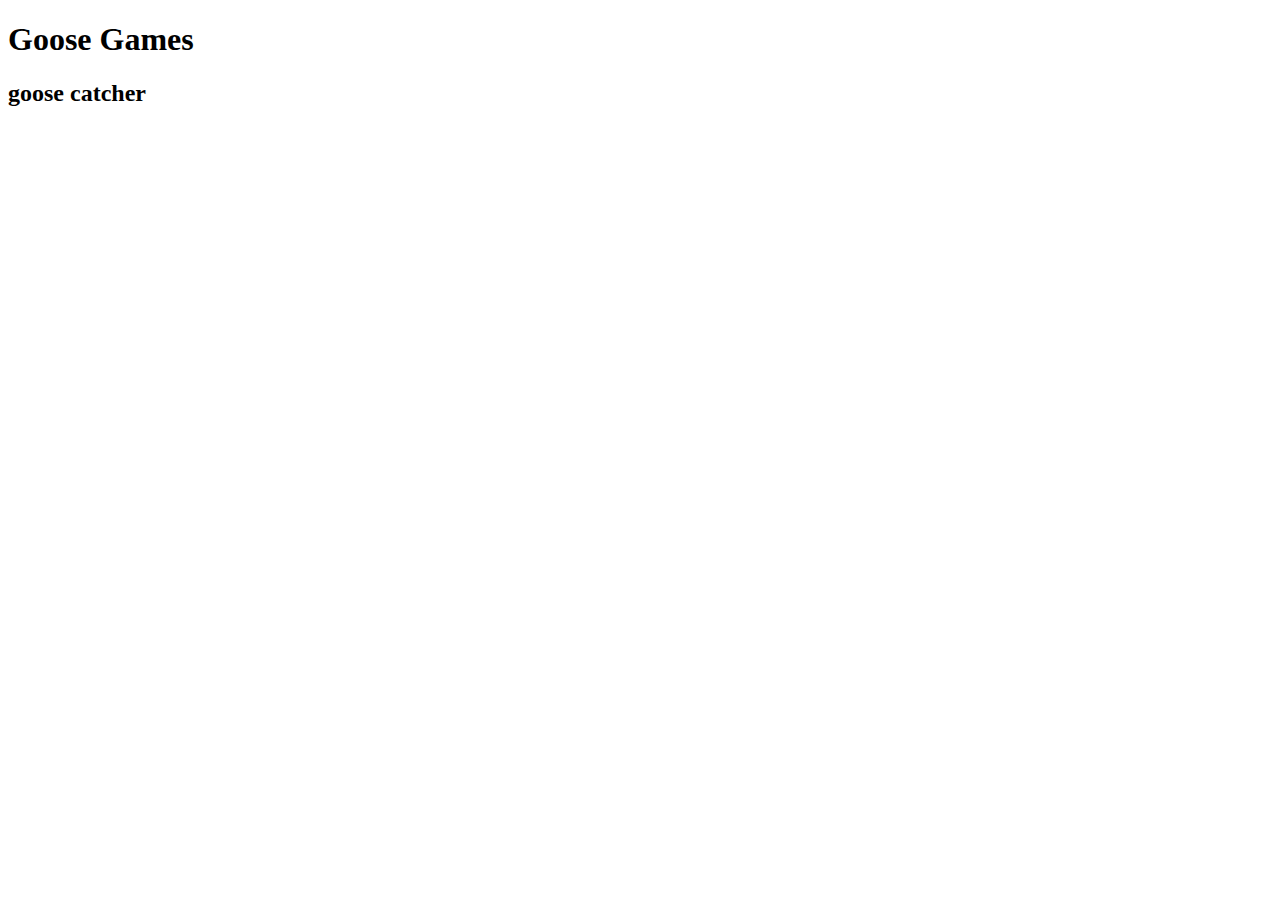
==== second-page.html @ 4d031c25 "im starting another game" ====
<!DOCTYPE html>
<html lang="en">
  <head>
    <meta charset="utf-8">
    <link rel="stylesheet" href="css2.css">
  </head>
  <body>
    <h1>Goose Games</h1>
    <h2>goose catcher</h2>
      <svg id="canvas" width="45%" viewBox="0 0 200 200">
    </svg>
      
      <script src="java2.js"></script>
  

    </body>
</html>
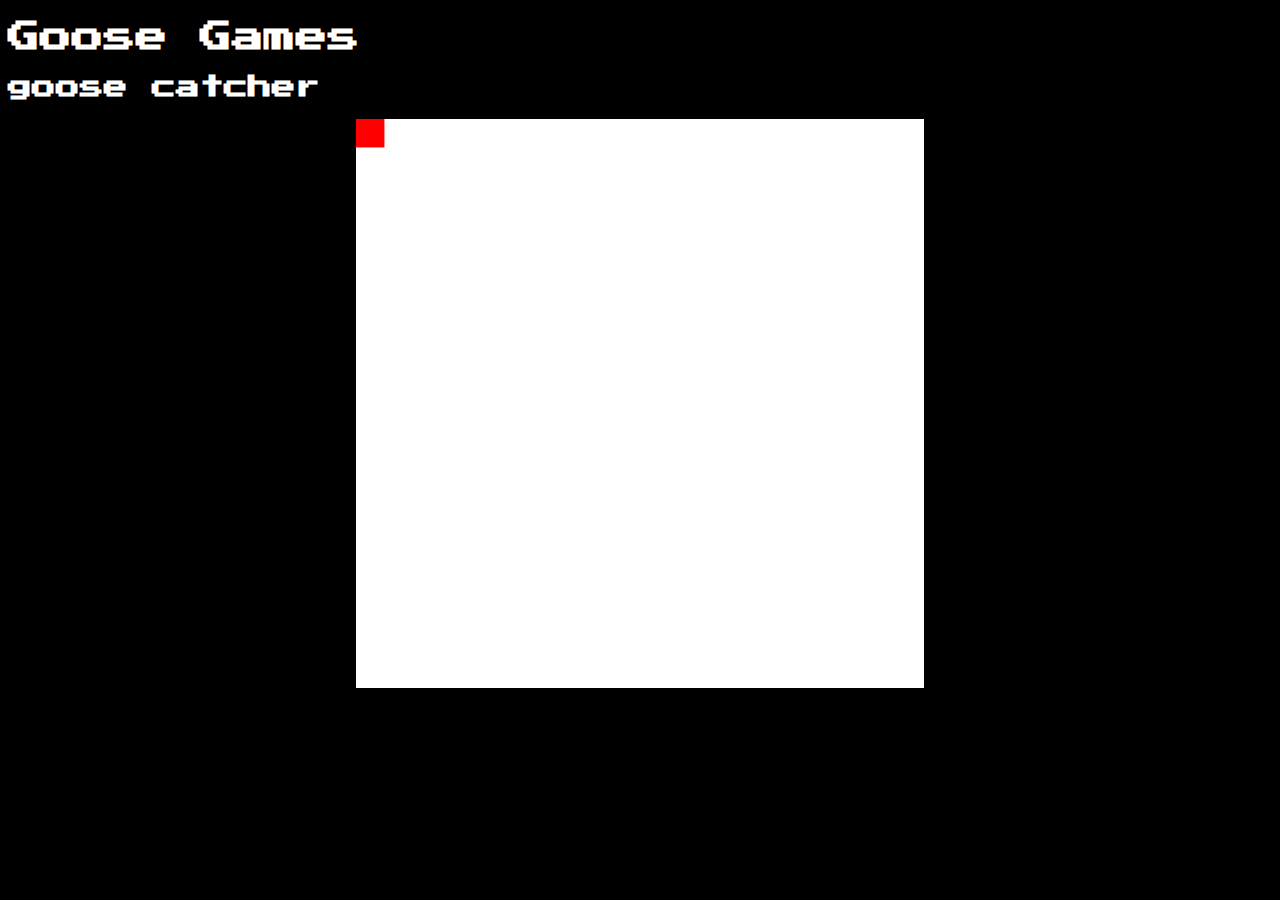
==== commit e9832fc6: "got the new sheets" ====
--- a/second-page.html
+++ b/second-page.html
@@ -7,7 +7,7 @@
   <body>
     <h1>Goose Games</h1>
     <h2>goose catcher</h2>
-      <svg id="canvas" width="45%" viewBox="0 0 200 200">
+      <svg id="canvas2" width="45%" viewBox="0 0 200 200">
     </svg>
       
       <script src="java2.js"></script>
--- a/css2.css
+++ b/css2.css
@@ -0,0 +1,28 @@
+@import url('https://fonts.googleapis.com/css?family=Press+Start+2P');
+
+
+svg {
+  background: white;
+  display: block;
+  margin: auto;
+}
+
+h1{
+
+font-family: 'Press Start 2P', cursive;
+
+color: white;
+
+}
+
+body{
+
+  background-color: black;
+}
+
+h2{
+
+font-family: 'Press Start 2P', cursive;
+
+color:white;
+}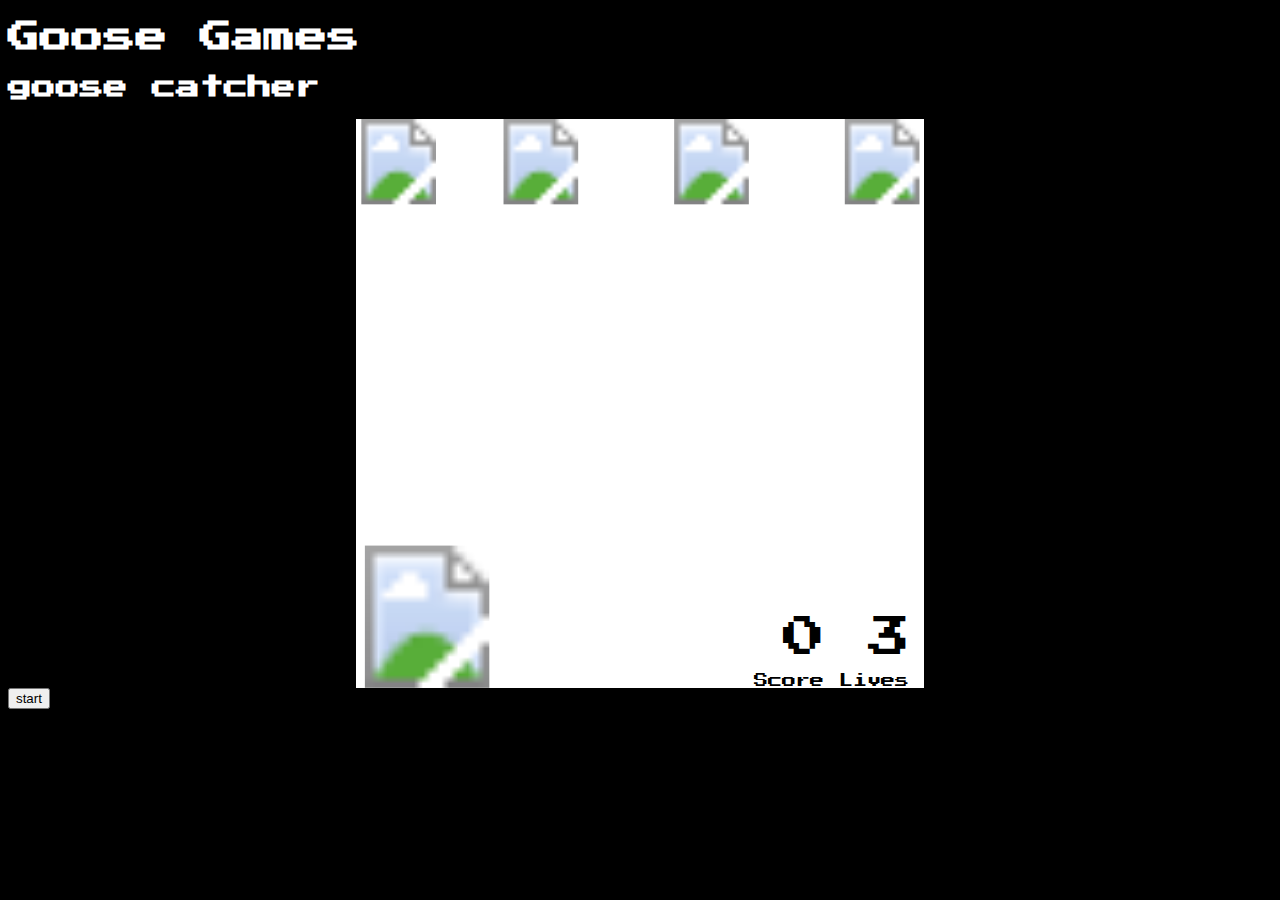
==== commit d9e8ca53: "round two" ====
--- a/second-page.html
+++ b/second-page.html
@@ -11,7 +11,7 @@
     </svg>
       
       <script src="java2.js"></script>
-  
+  <button onclick="breadAttacc()">start</button>
 
     </body>
 </html>
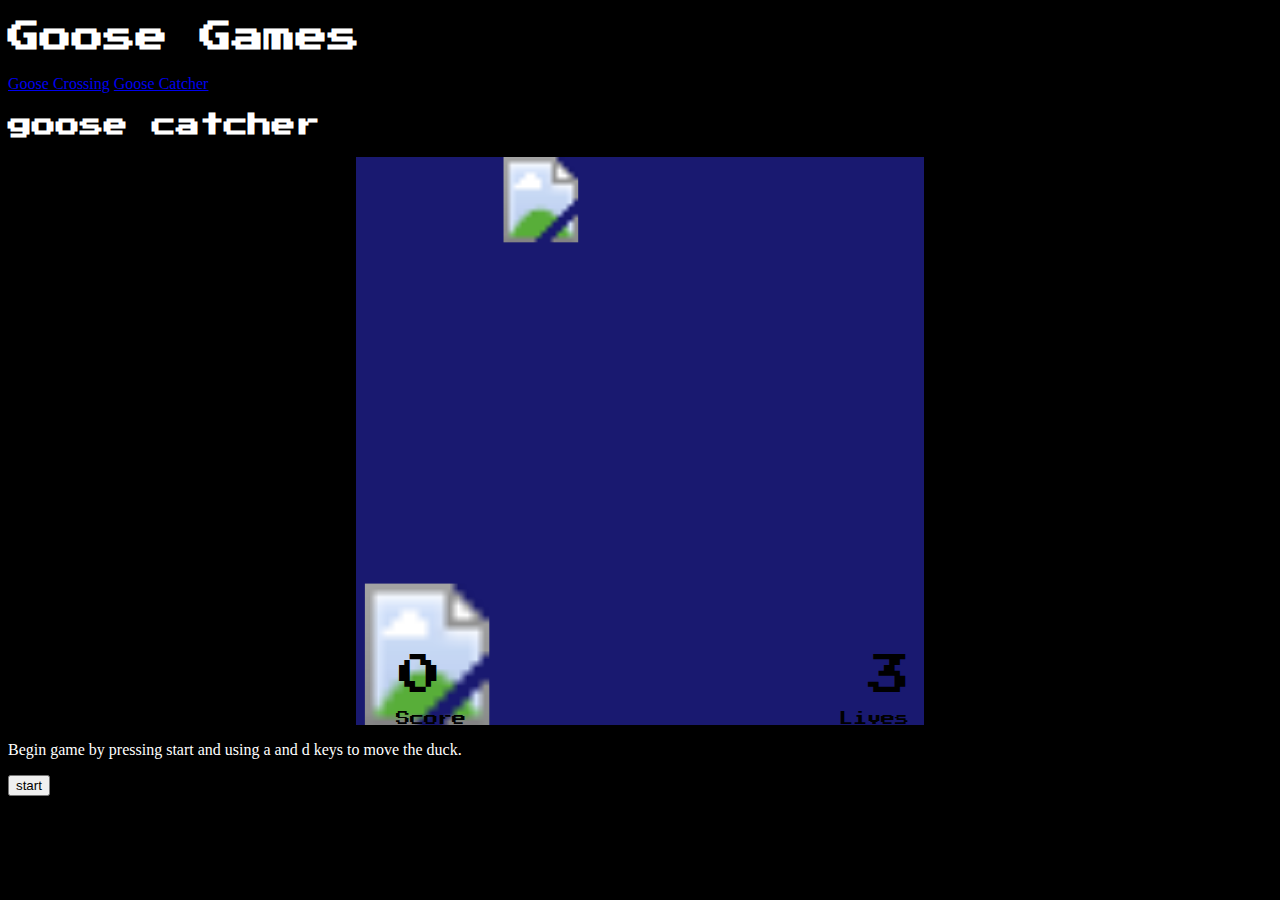
==== commit b8860f8f: "now there links an stuff" ====
--- a/second-page.html
+++ b/second-page.html
@@ -6,12 +6,20 @@
   </head>
   <body>
     <h1>Goose Games</h1>
-    <h2>goose catcher</h2>
+    <nav>
+      <a href="index.html">Goose Crossing</a>
+      <a href="second-page.html">Goose Catcher</a>
+      
+      </nav>
+      
+      <h2>goose catcher</h2>
       <svg id="canvas2" width="45%" viewBox="0 0 200 200">
     </svg>
-      
+      <p>Begin game by pressing start and using a and d keys to move the duck.</p>
       <script src="java2.js"></script>
   <button onclick="breadAttacc()">start</button>
 
+      
+      
     </body>
 </html>
--- a/css2.css
+++ b/css2.css
@@ -2,7 +2,7 @@
 
 
 svg {
-  background: white;
+  background: MidnightBlue;
   display: block;
   margin: auto;
 }
@@ -25,4 +25,8 @@
 font-family: 'Press Start 2P', cursive;
 
 color:white;
+}
+
+p{
+color:white
 }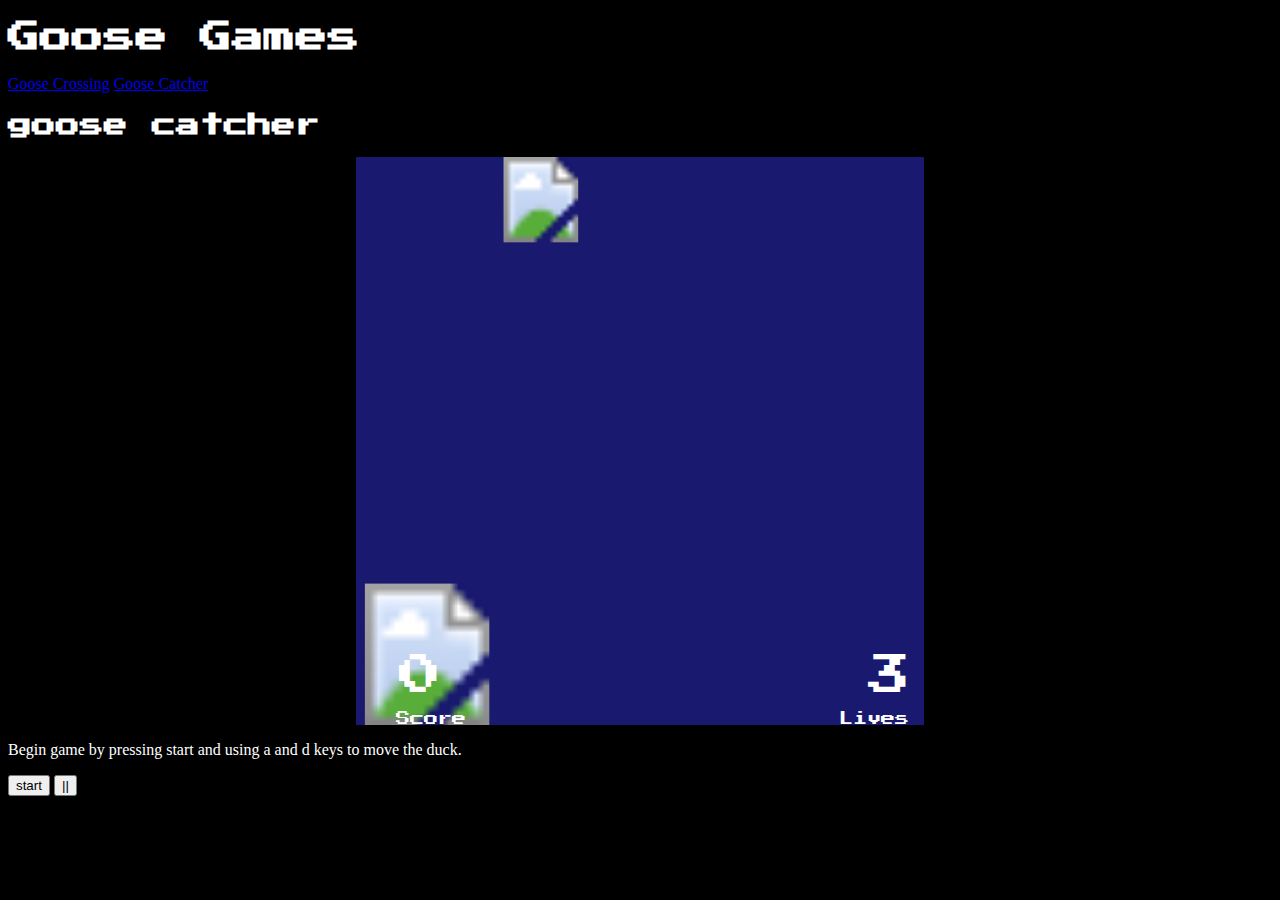
==== commit 5bae77fc: "i added pause button" ====
--- a/second-page.html
+++ b/second-page.html
@@ -19,7 +19,7 @@
       <script src="java2.js"></script>
   <button onclick="breadAttacc()">start</button>
 
-      
+      <button onclick="pause()">||</button>
       
     </body>
 </html>
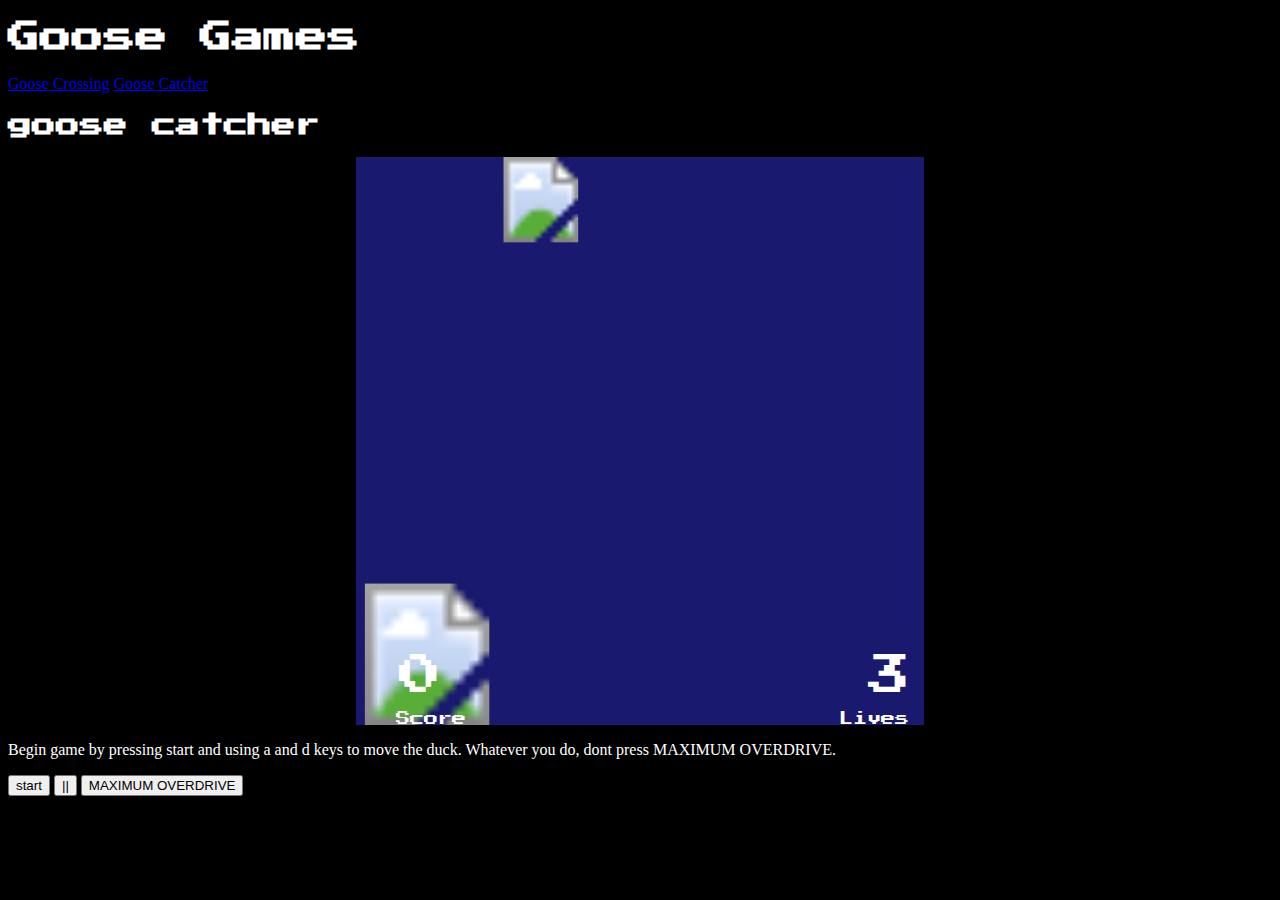
==== commit ab2d8147: "MAXIMUM OVERDRIVE" ====
--- a/second-page.html
+++ b/second-page.html
@@ -15,11 +15,20 @@
       <h2>goose catcher</h2>
       <svg id="canvas2" width="45%" viewBox="0 0 200 200">
     </svg>
-      <p>Begin game by pressing start and using a and d keys to move the duck.</p>
+      <p>Begin game by pressing start and using a and d keys to move the duck. Whatever you do, dont press MAXIMUM OVERDRIVE.</p>
       <script src="java2.js"></script>
   <button onclick="breadAttacc()">start</button>
 
-      <button onclick="pause()">||</button>
+      <button onclick="pause()" onclick="whom()">||</button>
+      
+      
+      
+      
+      
+      
+      
+      
+      <button onclick="power()">MAXIMUM OVERDRIVE</button>
       
     </body>
 </html>
